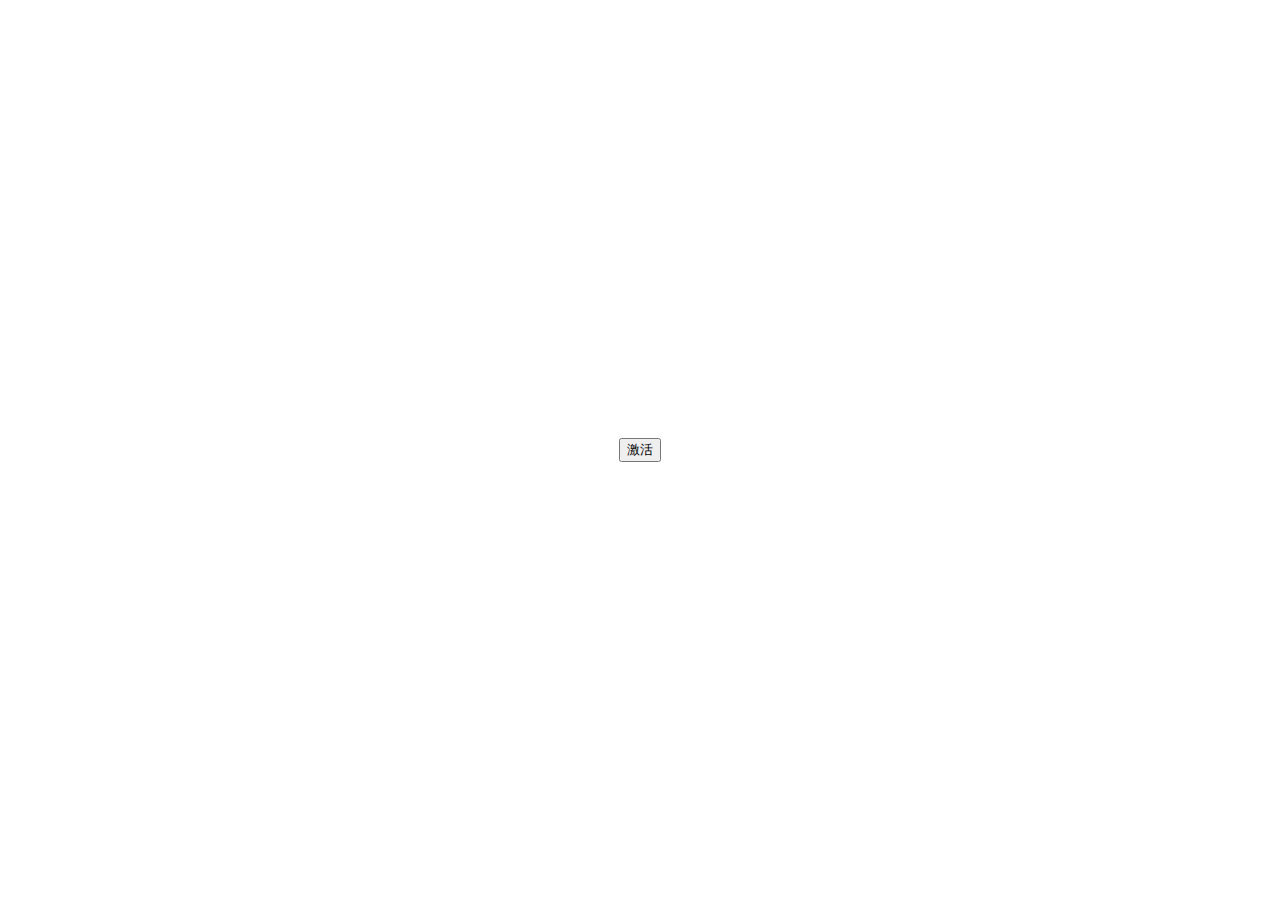
==== act.html @ c297c8ef "Create act.html" ====
<html>

	<head>
		<title>激活</title>
		<meta http-equiv="content-type" content="text/html; charset=utf-8" />
		<meta name="author" content="http://www.javascriptbank.com" />
		<meta name="distribution" content="Global" />
		<meta name="copyright" content="JavaScriptBank.com" />
		<!-- Buttons 库的核心文件 -->
		<link rel="stylesheet" href="http://www.bootcss.com/p/buttons/css/buttons.css">
		<!-- 引入sweetalert.js -->
		<script src="https://unpkg.com/sweetalert/dist/sweetalert.min.js"></script>
		<script type="text/javascript" src="https://cdn.bootcss.com/Buttons/2.0.0/js/buttons.js"></script>
		<style>
			#by{
			position: relative;  
		    top: 50%;
		    transform: translateY(-50%);  
		}  
	</style>
		<script type="text/javascript">
			function f1() {
				var d = new Date().valueOf();
				swal("激活成功！", "激活校验码:" + d, "success")
			}
		</script>
	</head>
	<body>
		<div id="By" style="text-align:center">
			<input type="button" value="激活" class="button button-glow button-rounded button-royal" onclick="f1()" />
		</div>
	</BODY>
</html>
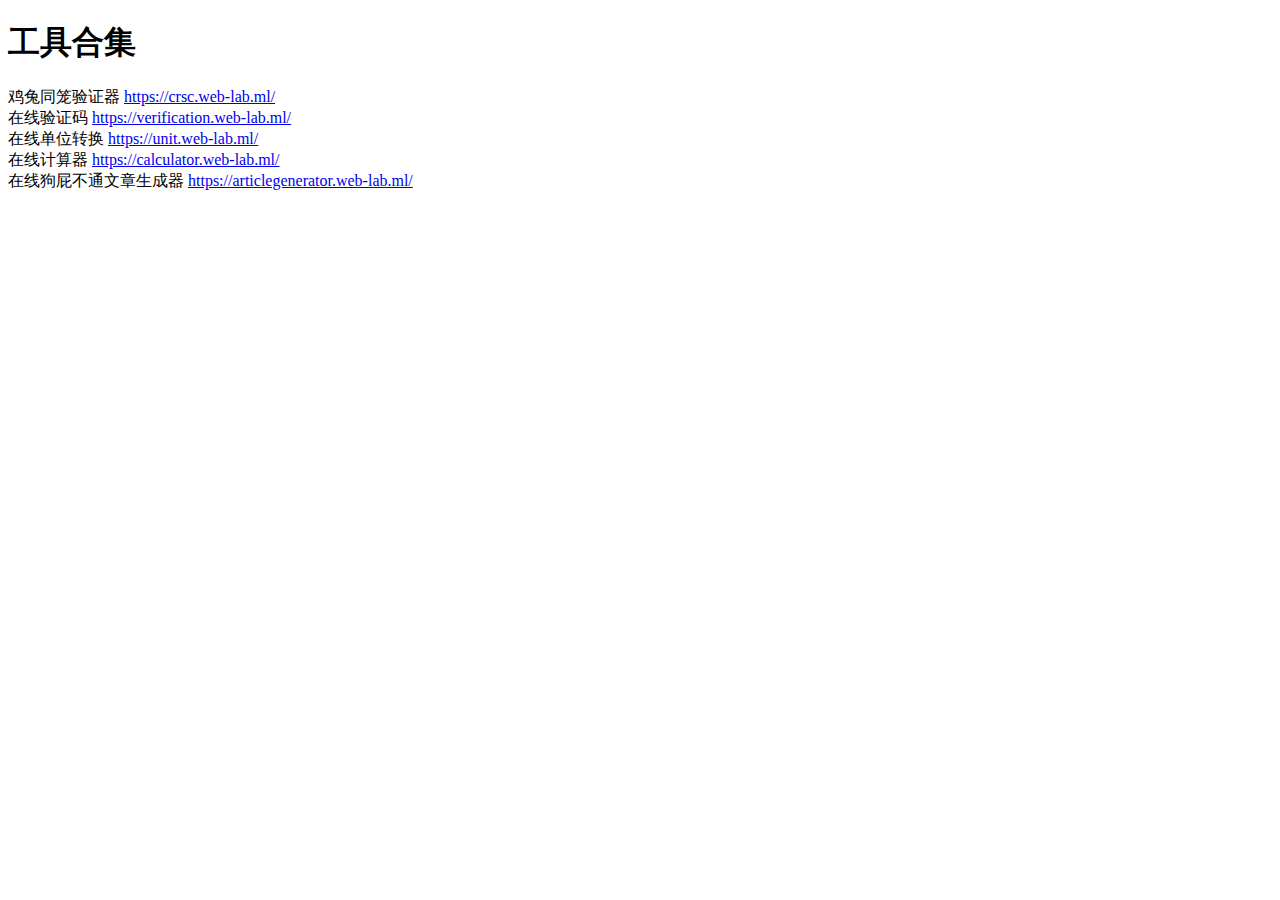
==== commit efd217b4: "Update act.html" ====
--- a/act.html
+++ b/act.html
@@ -1,33 +1,22 @@
+<!DOCTYPE html>
 <html>
-
 	<head>
-		<title>激活</title>
-		<meta http-equiv="content-type" content="text/html; charset=utf-8" />
-		<meta name="author" content="http://www.javascriptbank.com" />
-		<meta name="distribution" content="Global" />
-		<meta name="copyright" content="JavaScriptBank.com" />
-		<!-- Buttons 库的核心文件 -->
-		<link rel="stylesheet" href="http://www.bootcss.com/p/buttons/css/buttons.css">
-		<!-- 引入sweetalert.js -->
-		<script src="https://unpkg.com/sweetalert/dist/sweetalert.min.js"></script>
-		<script type="text/javascript" src="https://cdn.bootcss.com/Buttons/2.0.0/js/buttons.js"></script>
-		<style>
-			#by{
-			position: relative;  
-		    top: 50%;
-		    transform: translateY(-50%);  
-		}  
+		<meta charset="utf-8" />
+		<title>前端实验室项目导航</title>
+		<meta name="viewport" content="width=device-width" />
+	</head>
+	<style>
+		@media (prefers-color-scheme: dark) {
+			*{
+				background: #000000;
+				color: #ffffff;
+			}
+		}
 	</style>
-		<script type="text/javascript">
-			function f1() {
-				var d = new Date().valueOf();
-				swal("激活成功！", "激活校验码:" + d, "success")
-			}
-		</script>
-	</head>
-	<body>
-		<div id="By" style="text-align:center">
-			<input type="button" value="激活" class="button button-glow button-rounded button-royal" onclick="f1()" />
-		</div>
-	</BODY>
+	<h1>工具合集</h1>
+	<p>鸡兔同笼验证器 <a href="https://crsc.web-lab.ml/">https://crsc.web-lab.ml/</a>
+		<br/>在线验证码 <a href="https://verification.web-lab.ml/">https://verification.web-lab.ml/</a>
+		<br/>在线单位转换 <a href="https://unit.web-lab.ml/">https://unit.web-lab.ml/</a>
+		<br/>在线计算器 <a href="https://calculator.web-lab.ml/">https://calculator.web-lab.ml/</a>
+		<br/>在线狗屁不通文章生成器 <a href="https://articlegenerator.web-lab.ml/">https://articlegenerator.web-lab.ml/</a></p>
 </html>
